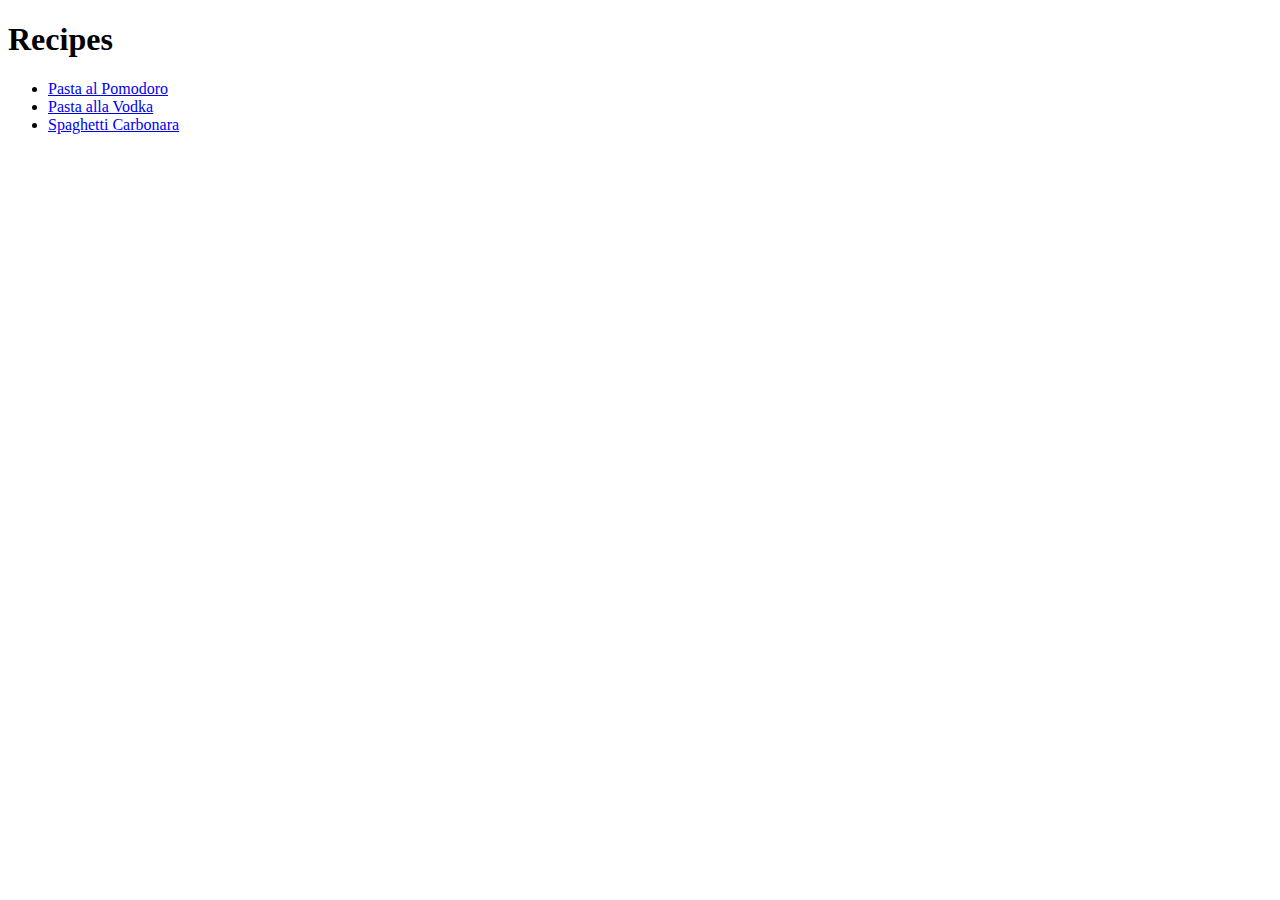
==== index.html @ b16ffe51 "Add HTML files for index and 3 recipes" ====
<!DOCTYPE html>
<html lang="en">
<head>
    <meta charset="UTF-8">
    <meta name="viewport" content="width=device-width, initial-scale=1.0">
    <title>Three Pasta Recipes</title>
</head>
<body>
    <h1>Recipes</h1>
      <ul>
        <li><a href="./recipes/pasta-al-pomodoro.html">Pasta al Pomodoro</a></li>
        <li><a href="./recipes/pasta-alla-vodka.html">Pasta alla Vodka</a></li>
        <li><a href="./recipes/spaghetti-carbonara.html">Spaghetti Carbonara</a></li>
      </ul>
</body>
</html>
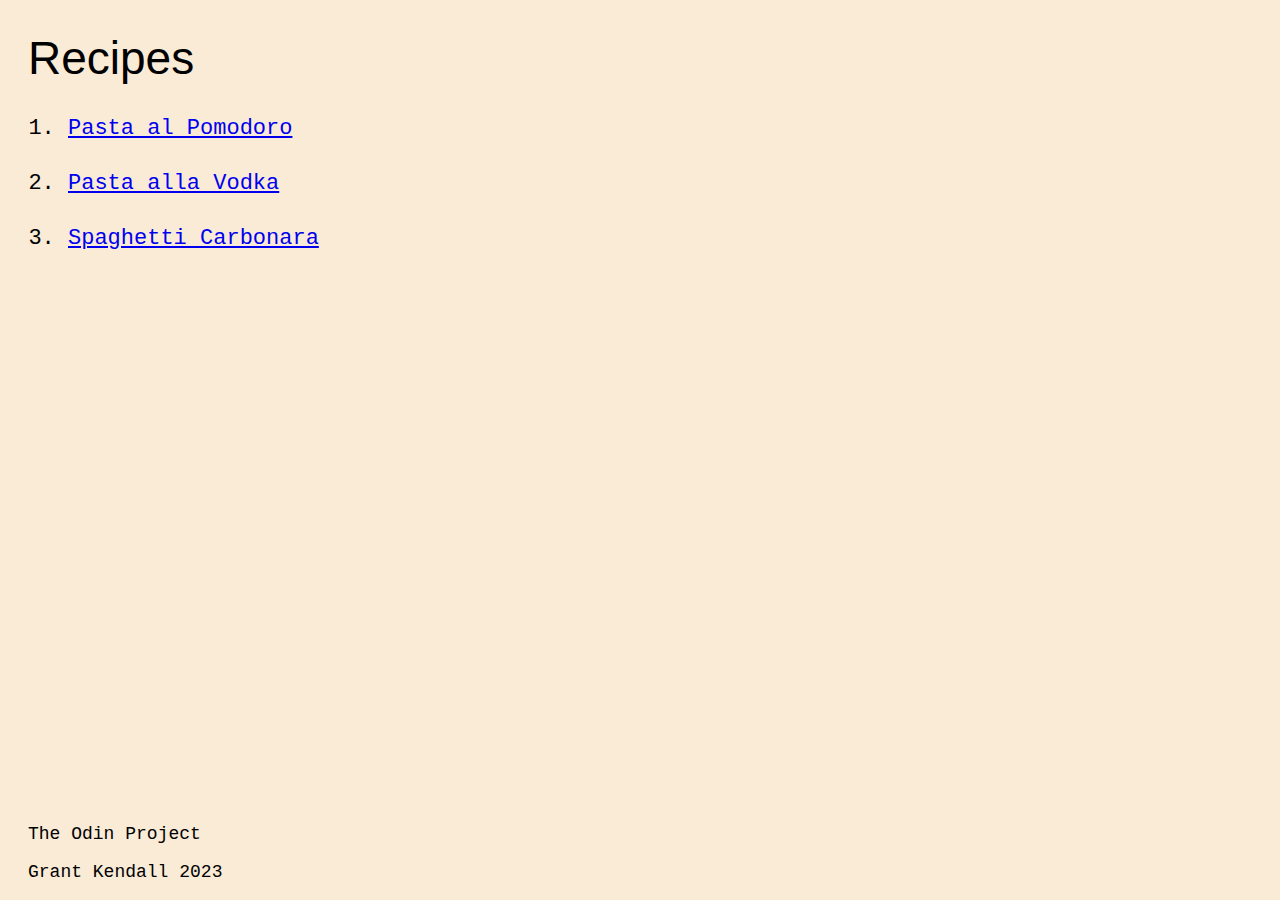
==== commit b62a7198: "Add style.css" ====
--- a/index.html
+++ b/index.html
@@ -4,13 +4,22 @@
     <meta charset="UTF-8">
     <meta name="viewport" content="width=device-width, initial-scale=1.0">
     <title>Three Pasta Recipes</title>
+    <link rel="stylesheet" href="style.css">
 </head>
 <body>
+    
     <h1>Recipes</h1>
-      <ul>
+      
+      <ol class="recipe-links">
         <li><a href="./recipes/pasta-al-pomodoro.html">Pasta al Pomodoro</a></li>
         <li><a href="./recipes/pasta-alla-vodka.html">Pasta alla Vodka</a></li>
         <li><a href="./recipes/spaghetti-carbonara.html">Spaghetti Carbonara</a></li>
-      </ul>
+      </ol>
+
+      <footer>
+        <p>The Odin Project </p>
+        <p>Grant Kendall 2023</p>
+      </footer>
+
 </body>
 </html>--- a/style.css
+++ b/style.css
@@ -0,0 +1,58 @@
+body {
+    background-color: antiquewhite;
+    padding-left: 20px;
+}
+
+h1, 
+h2 {
+    font-size: 46px;
+    font-weight: normal;
+    font-family: Arial, Helvetica, sans-serif;
+}
+
+.recipe-header {
+    font-size: 26px;
+    font-weight: normal;
+    text-decoration: underline;
+}
+
+ul,
+ol,
+p {
+    font-family: 'Courier New', Courier, monospace;
+    font-size: 18px;
+}
+
+.recipe-links li {
+    padding-bottom: 30px;
+    font-size: 22px;
+}
+
+.method {
+    margin-bottom: 50px;
+}
+
+.method li {
+    line-height: 30px;
+}
+
+.method li,
+.ingredients li {
+    padding-bottom: 20px;
+}
+
+img {
+    height: 400px;
+    width: auto;
+}
+
+footer {
+    position: fixed;
+    bottom: 0;
+    width: 100%;
+    background-color: antiquewhite;
+}
+
+footer p {   
+    padding-bottom: 0;
+}
